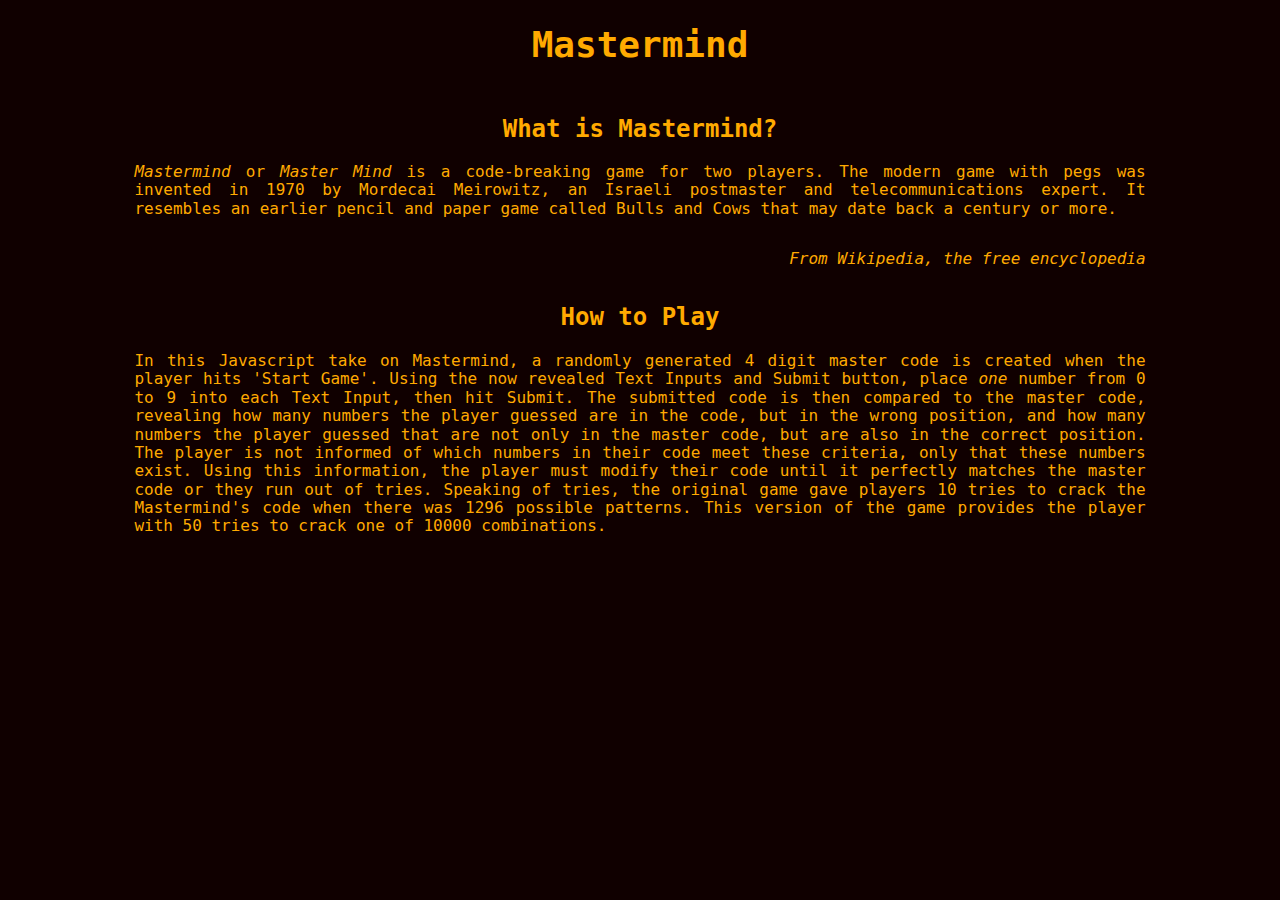
==== howtoplay.html @ f624b149 "Completed initial HTML and CSS mockup for project." ====
<!DOCTYPE html>
<html lang="en">
<head>
    <meta charset="UTF-8">
    <link href="css/normalize.css" type="text/css" rel="stylesheet">
    <link href="css/style.css" type="text/css" rel="stylesheet">
    <title>Mastermind</title>
</head>
<body>
   <header>
       <h1>Mastermind</h1>
    </header>
    <main>
        <div class="about clearfix">    
            <h2>What is Mastermind?</h2>
            
            <p><em>Mastermind</em> or <em>Master Mind</em> is a code-breaking game for two players. The modern game with pegs was invented in 1970 by Mordecai Meirowitz, an Israeli postmaster and telecommunications expert. It resembles an earlier pencil and paper game called Bulls and Cows that may date back a century or more.</p>
            
            <p id="attribution">From Wikipedia, the free encyclopedia</p>
       </div>
       <div class="rules">
           <h2>How to Play</h2>
           <p>In this Javascript take on Mastermind, a randomly generated 4 digit master code is created when the player hits 'Start Game'. Using the now revealed Text Inputs and Submit button, place <em>one</em> number from 0 to 9 into each Text Input, then hit Submit. The submitted code is then compared to the master code, revealing how many numbers the player guessed are in the code, but in the wrong position, and how many numbers the player guessed that are not only in the master code, but are also in the correct position. The player is not informed of which numbers in their code meet these criteria, only that these numbers exist. Using this information, the player must modify their code until it perfectly matches the master code or they run out of tries. Speaking of tries, the original game gave players 10 tries to crack the Mastermind's code when there was 1296 possible patterns. This version of the game provides the player with 50 tries to crack one of 10000 combinations.</p>
       </div> 
    </main>
</body>
---- css/style.css ----
* {
    font-family: "Lucida Console", Monaco, monospace;
}

body {
    background-color: #100000;
}

body header {
    width: 80%;
    margin: 0 auto;
    text-align: center;
    color: #FFAA00;
}

body header h1 {
    font-size: 36px;
}

body main {
    width: 80%;
    margin: 50px auto;
    color: #FFAA00;
}

main h2 {
    text-align: center;
}

input {
    text-align: center;
    display: inline-block;
    width: 22%;
    height: 100px;
    font-size: 30px;
    border: 1px solid #FFAA00;
    background-color: #100000;
    color: #FFAA00;
}

input:focus {
    outline: 3px solid #FFAA00;
}

div#buttons {
    margin-top: 50px;
}

#attribution {
    font-style: italic;
    float: right;
}

button {
    display: block;
    margin: auto;
    font-size: 24px;
    border: 1px solid #FFAA00;
    background-color: #100000;
    color: #FFAA00;
}

a.button {
    margin: 0 auto;
    padding: 5px;
    text-decoration: none;
}

a.button:visited {
    color: #AA6600;
}

a.button:hover {
    color: #FFAA00;
}

.hidden {
    display: none;
}

.about p {
    text-align: justify;
}

.rules p {
    text-align: justify;
}

.clearfix:after {
  content: "";
  display: table;
  clear: both;
}
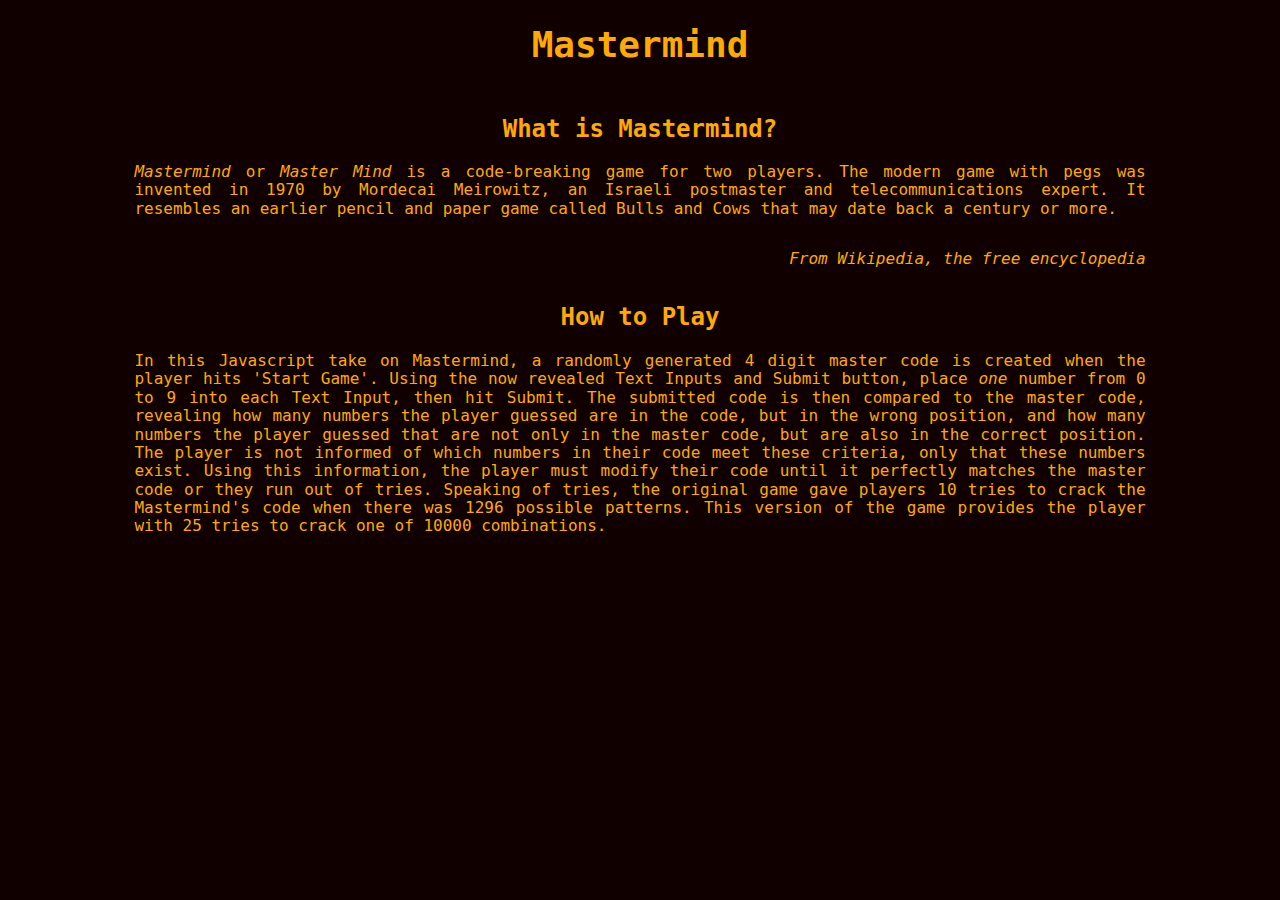
==== commit e878dc2c: "Update howtoplay.html" ====
--- a/howtoplay.html
+++ b/howtoplay.html
@@ -20,7 +20,7 @@
        </div>
        <div class="rules">
            <h2>How to Play</h2>
-           <p>In this Javascript take on Mastermind, a randomly generated 4 digit master code is created when the player hits 'Start Game'. Using the now revealed Text Inputs and Submit button, place <em>one</em> number from 0 to 9 into each Text Input, then hit Submit. The submitted code is then compared to the master code, revealing how many numbers the player guessed are in the code, but in the wrong position, and how many numbers the player guessed that are not only in the master code, but are also in the correct position. The player is not informed of which numbers in their code meet these criteria, only that these numbers exist. Using this information, the player must modify their code until it perfectly matches the master code or they run out of tries. Speaking of tries, the original game gave players 10 tries to crack the Mastermind's code when there was 1296 possible patterns. This version of the game provides the player with 50 tries to crack one of 10000 combinations.</p>
+           <p>In this Javascript take on Mastermind, a randomly generated 4 digit master code is created when the player hits 'Start Game'. Using the now revealed Text Inputs and Submit button, place <em>one</em> number from 0 to 9 into each Text Input, then hit Submit. The submitted code is then compared to the master code, revealing how many numbers the player guessed are in the code, but in the wrong position, and how many numbers the player guessed that are not only in the master code, but are also in the correct position. The player is not informed of which numbers in their code meet these criteria, only that these numbers exist. Using this information, the player must modify their code until it perfectly matches the master code or they run out of tries. Speaking of tries, the original game gave players 10 tries to crack the Mastermind's code when there was 1296 possible patterns. This version of the game provides the player with 25 tries to crack one of 10000 combinations.</p>
        </div> 
     </main>
-</body>+</body>
--- a/css/style.css
+++ b/css/style.css
@@ -27,10 +27,16 @@
     text-align: center;
 }
 
+.inputContainer {
+    margin: 0 auto;
+    text-align: center;
+}
+
 input {
+    margin: 0 auto;
     text-align: center;
     display: inline-block;
-    width: 22%;
+    width: 20%;
     height: 100px;
     font-size: 30px;
     border: 1px solid #FFAA00;
@@ -58,12 +64,18 @@
     border: 1px solid #FFAA00;
     background-color: #100000;
     color: #FFAA00;
+    outline: #FFAA00;
+}
+
+button:focus {
+    outline: #FFAA00;
 }
 
 a.button {
     margin: 0 auto;
     padding: 5px;
     text-decoration: none;
+    color: #FFAA00;
 }
 
 a.button:visited {
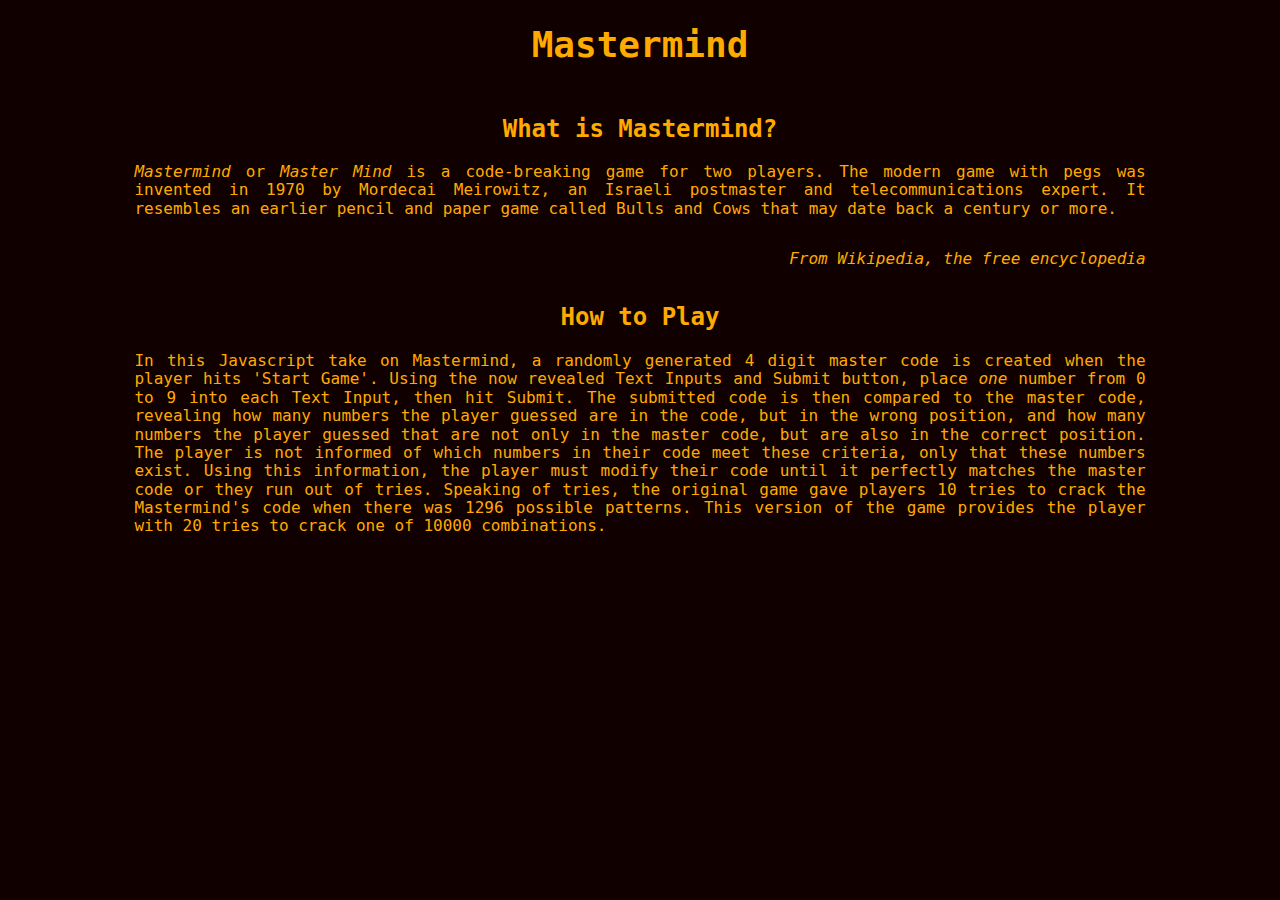
==== commit 129799e1: "Changed available attempts to 20, and altered both howtoplay and readme to reflect this." ====
--- a/howtoplay.html
+++ b/howtoplay.html
@@ -4,12 +4,13 @@
     <meta charset="UTF-8">
     <link href="css/normalize.css" type="text/css" rel="stylesheet">
     <link href="css/style.css" type="text/css" rel="stylesheet">
-    <title>Mastermind</title>
+    <link rel="icon" href="/favicon.ico?v=1.1"> 
+    <title>How to Play</title>
 </head>
 <body>
    <header>
        <h1>Mastermind</h1>
-    </header>
+       </header>
     <main>
         <div class="about clearfix">    
             <h2>What is Mastermind?</h2>
@@ -20,7 +21,7 @@
        </div>
        <div class="rules">
            <h2>How to Play</h2>
-           <p>In this Javascript take on Mastermind, a randomly generated 4 digit master code is created when the player hits 'Start Game'. Using the now revealed Text Inputs and Submit button, place <em>one</em> number from 0 to 9 into each Text Input, then hit Submit. The submitted code is then compared to the master code, revealing how many numbers the player guessed are in the code, but in the wrong position, and how many numbers the player guessed that are not only in the master code, but are also in the correct position. The player is not informed of which numbers in their code meet these criteria, only that these numbers exist. Using this information, the player must modify their code until it perfectly matches the master code or they run out of tries. Speaking of tries, the original game gave players 10 tries to crack the Mastermind's code when there was 1296 possible patterns. This version of the game provides the player with 25 tries to crack one of 10000 combinations.</p>
+           <p>In this Javascript take on Mastermind, a randomly generated 4 digit master code is created when the player hits 'Start Game'. Using the now revealed Text Inputs and Submit button, place <em>one</em> number from 0 to 9 into each Text Input, then hit Submit. The submitted code is then compared to the master code, revealing how many numbers the player guessed are in the code, but in the wrong position, and how many numbers the player guessed that are not only in the master code, but are also in the correct position. The player is not informed of which numbers in their code meet these criteria, only that these numbers exist. Using this information, the player must modify their code until it perfectly matches the master code or they run out of tries. Speaking of tries, the original game gave players 10 tries to crack the Mastermind's code when there was 1296 possible patterns. This version of the game provides the player with 20 tries to crack one of 10000 combinations.</p>
        </div> 
     </main>
 </body>
--- a/css/style.css
+++ b/css/style.css
@@ -33,12 +33,12 @@
 }
 
 input {
-    margin: 0 auto;
+    margin: 10px auto;
     text-align: center;
-    display: inline-block;
+    display: block;
     width: 20%;
-    height: 100px;
-    font-size: 30px;
+    height: 300px;
+    font-size: 34px;
     border: 1px solid #FFAA00;
     background-color: #100000;
     color: #FFAA00;
@@ -69,6 +69,11 @@
 
 button:focus {
     outline: #FFAA00;
+}
+
+img {
+    margin: 20px auto;
+    width: 200px;
 }
 
 a.button {
@@ -102,4 +107,22 @@
   content: "";
   display: table;
   clear: both;
+}
+
+.rotate {
+  animation: rotate 20s linear infinite;
+}
+
+@keyframes rotate {
+  0% {transform: rotate(0deg);}
+  100% {transform: rotate(360deg);}
+}
+
+@media screen and (min-width: 900px) {
+
+    input {
+        display: inline-block;
+        margin: 0 auto;
+        height: 100px;
+    }
 }